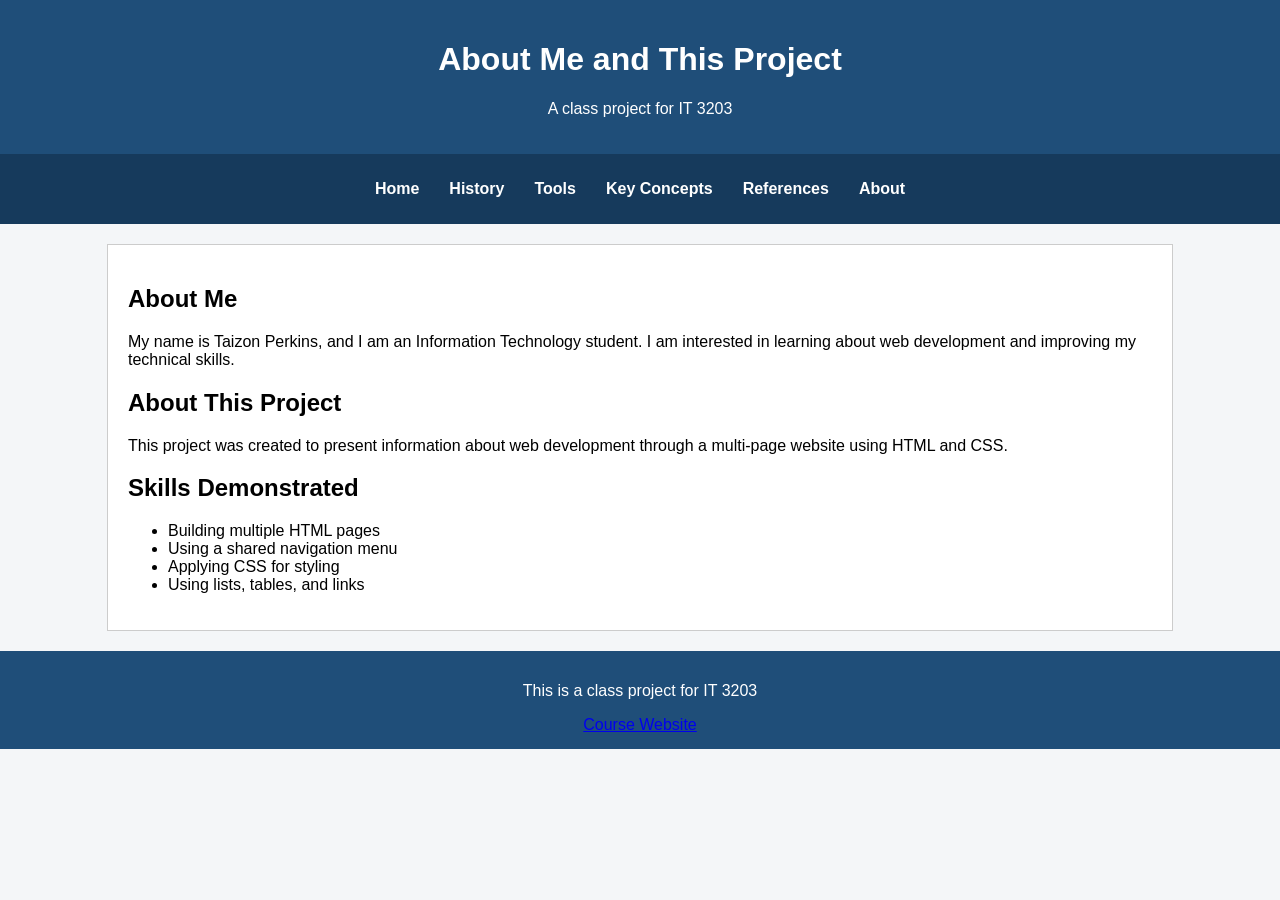
==== about.html @ c53f841e "Add files via upload" ====
<!DOCTYPE html>
<html lang="en">
<head>
    <meta charset="UTF-8">
    <meta name="viewport" content="width=device-width, initial-scale=1.0">
    <title>About Me and This Project</title>
    <link rel="stylesheet" href="style.css">
</head>
<body>

    <!-- Header -->
    <header>
        <h1>About Me and This Project</h1>
        <p>A class project for IT 3203</p>
    </header>

    <!-- Navigation -->
    <nav>
        <ul>
            <li><a href="index.html">Home</a></li>
            <li><a href="history.html">History</a></li>
            <li><a href="tools.html">Tools</a></li>
            <li><a href="concepts.html">Key Concepts</a></li>
            <li><a href="refrences.html">References</a></li>
            <li><a href="about.html">About</a></li>
        </ul>
    </nav>

    <!-- Main content -->
    <main>
        <h2>About Me</h2>
        <p>
            My name is Taizon Perkins, and I am an Information Technology student.
            I am interested in learning about web development and improving my technical skills.
        </p>

        <h2>About This Project</h2>
        <p>
            This project was created to present information about web development through a
            multi-page website using HTML and CSS.
        </p>

        <h2>Skills Demonstrated</h2>
        <ul>
            <li>Building multiple HTML pages</li>
            <li>Using a shared navigation menu</li>
            <li>Applying CSS for styling</li>
            <li>Using lists, tables, and links</li>
        </ul>
    </main>

    <!-- Footer -->
    <footer>
        <p>This is a class project for IT 3203</p>
        <a href="https://ksuweb.github.io/IT3203/">Course Website</a>
    </footer>

</body>
</html>
---- style.css ----
/* General page style */
body {
    font-family: Arial, sans-serif;
    margin: 0;
    background-color: #f4f6f8;
}

/* Header */
header {
    background-color: #1f4e79;
    color: white;
    text-align: center;
    padding: 20px;
}

/* Navigation */
nav {
    background-color: #163a5c;
    padding: 10px;
}

/* Make menu horizontal (FLEXBOX requirement ✅) */
nav ul {
    display: flex;
    justify-content: center;
    list-style: none;
    padding: 0;
}

/* Space between menu items */
nav ul li {
    margin: 0 15px;
}

/* Link styling */
nav a {
    color: white;
    text-decoration: none;
    font-weight: bold;
}

/* Hover effect (REQUIRED ✅) */
nav a:hover {
    text-decoration: underline;
}

/* Main content */
main {
    width: 80%;
    margin: 20px auto;
    background: white;
    padding: 20px;
    border: 1px solid #ccc;
}

/* Footer */
footer {
    text-align: center;
    background-color: #1f4e79;
    color: white;
    padding: 15px;
}
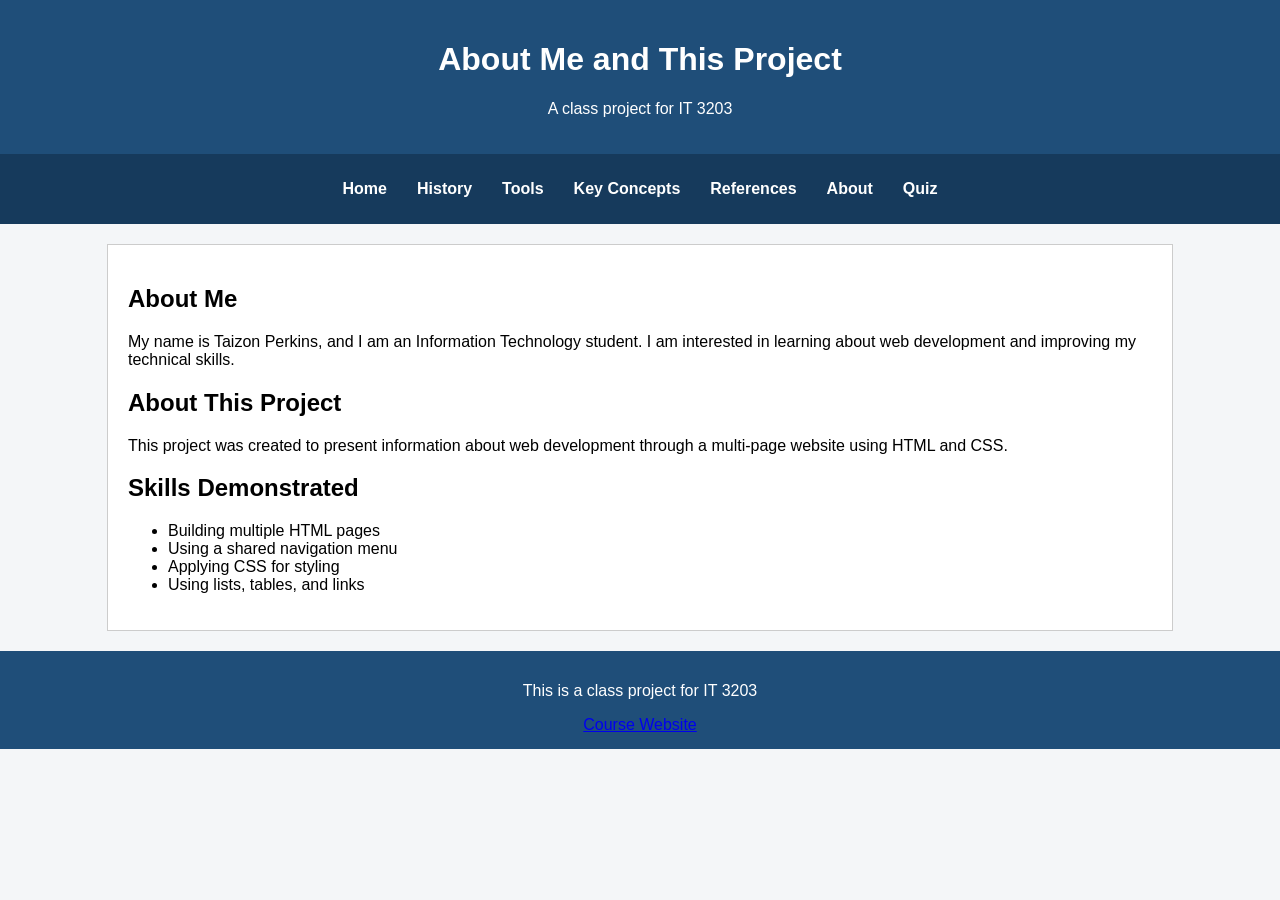
==== commit c6c79e87: "Add files via upload" ====
--- a/about.html
+++ b/about.html
@@ -23,6 +23,7 @@
             <li><a href="concepts.html">Key Concepts</a></li>
             <li><a href="refrences.html">References</a></li>
             <li><a href="about.html">About</a></li>
+            <li><a href="quiz.html">Quiz</a></li>
         </ul>
     </nav>
 
